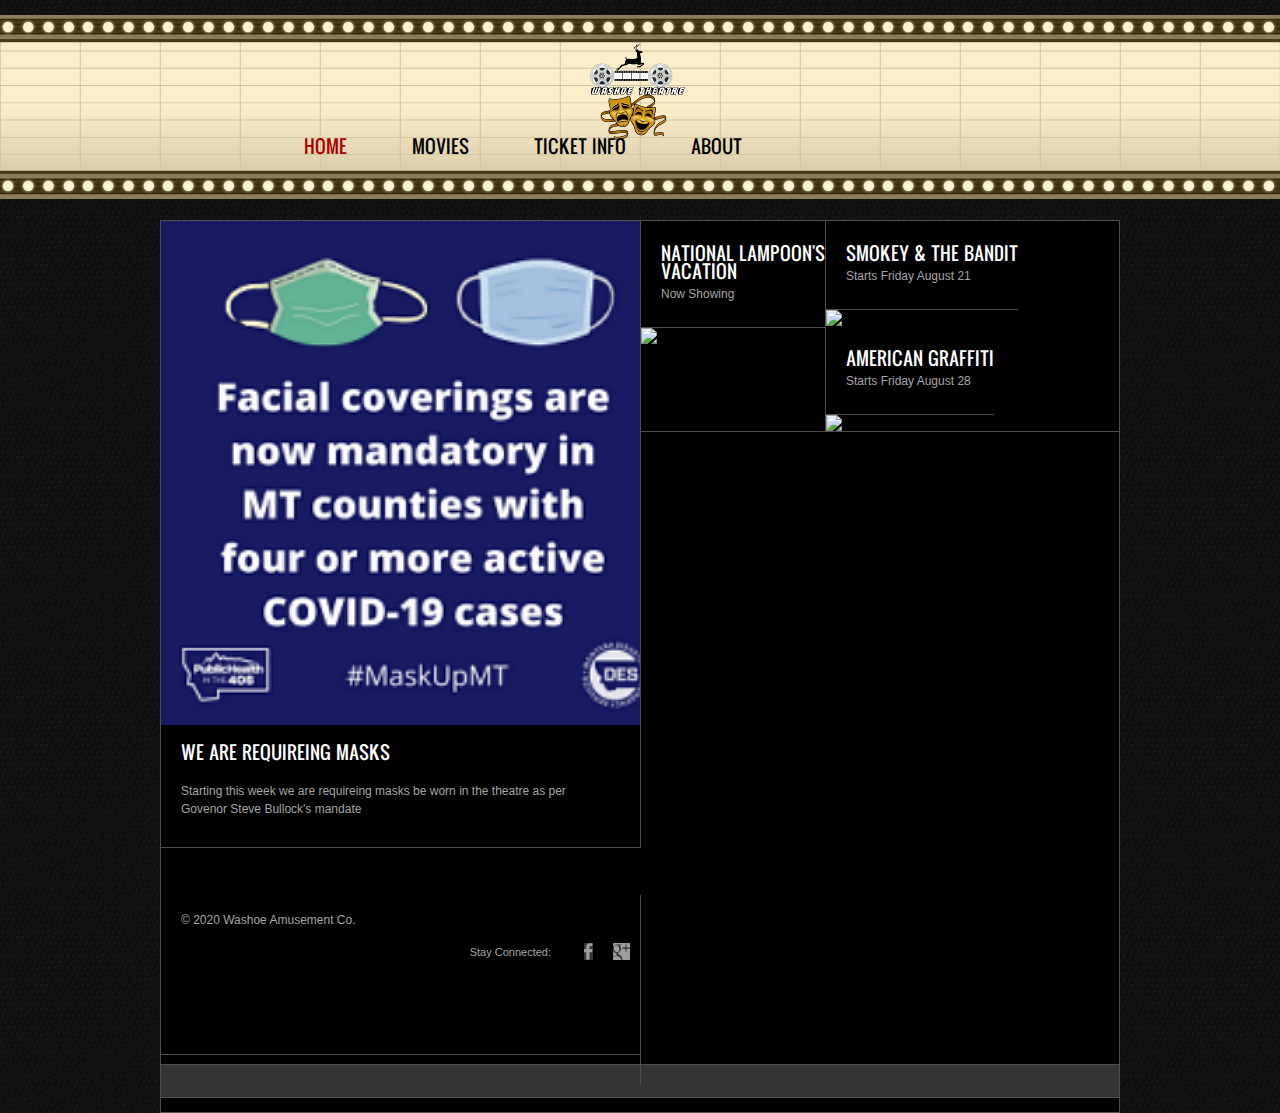
==== index.html @ 35bb1744 "Add files via upload" ====
<!DOCTYPE html>
<html>
<head>
	<meta charset="UTF-8">
	<title>Washoe Theatre</title>
	<link rel="stylesheet" href="css/style.css" type="text/css">
</head>
<body>
	<div id="header">
		<div>
			<a href="index.html" id="logo"><img src="Washoe Logo 3-cutout.png" alt=""></a>
			<ul>
				<li class="selected">
					<a href="index.html">Home</a>
				</li>
				<li>
					<a href="movies.html">Movies</a>
					<ul>
						<li>
							<a href="#">Now Showing</a>
						</li>
						<li>
							<a href="#">Coming Soon</a>
						</li>
					</ul>
				</li>
				<li>
					<a href="ticket-info.html">Ticket Info</a>
				</li>
				<li>
					<a href="about.html">About</a>
				</li>
			</ul>
		</div>
	</div>
	<div id="body" class="home">
		<div>
			<div>
				<a href="movies.html"><img src="covid-19 mt mask.png" alt=""></a>
				<h2><a href="movies.html">We Are Requireing masks</a></h2>
				<p>
					Starting this week we are requireing masks be worn in the theatre as per Govenor Steve Bullock's mandate
				</p>
			</div>
			<ul>
				<li>
					<h3>National Lampoon's<br>Vacation</h3>
					<span>Now Showing</span> <a href="movies.html"><img src="https://m.media-amazon.com/images/M/MV5BMmViMGQ4ZDktNzI3OC00YjVkLWJmZDgtOTI4N2FhNjhjNDVjXkEyXkFqcGdeQXVyNTUyMzE4Mzg@._V1_UX182_CR0,0,182,268_AL_.jpg"></a>
				</li>
				<li>
					<h3>Smokey & The Bandit</h3>
					<span>Starts Friday August 21</span> <a href="movies.html"><img src="https://m.media-amazon.com/images/M/MV5BNmViNzZjZTEtODY4MS00Y2U1LWI1NTgtYjk5M2NiMTMxMzY4L2ltYWdlL2ltYWdlXkEyXkFqcGdeQXVyMjU5OTg5NDc@._V1_UX182_CR0,0,182,268_AL_.jpg"></a>
				</li>
				<li>
					<h3>American Graffiti</h3>
					<span>Starts Friday August 28</span> <a href="movies.html"><img src="https://m.media-amazon.com/images/M/MV5BMjI5NjM5MjIyNF5BMl5BanBnXkFtZTgwNjg2MTUxMDE@._V1_UX182_CR0,0,182,268_AL_.jpg"></a>
				</li>	
			</ul>
		</div>
		<div id="footer">
		<div>
			<div>
			<p>
				&#169; 2020 Washoe Amusement Co.
			</p>
			<div class="connect">
				<span>Stay Connected:</span> <a href="https://www.facebook.com/Washoe-Theatre-557919370948829" id="facebook">facebook</a> <a href="https://www.google.com/search?rlz=1C1CHBD_enUS804US806&sxsrf=ALeKk03CwI-jSk7KkW42fVz1_DkpXPNQ8w%3A1594951483489&ei=OwcRX5u1HYWytQWFr5nQDw&q=washoe+theatre&oq=washoe+theatre&gs_lcp=[base64]&sclient=psy-ab&ved=0ahUKEwjbvu2kmdPqAhUFWa0KHYVXBvoQ4dUDCAw&uact=5" id="googleplus">google page</a>
			</div>
		</div>
	</div>
</body>
</html>
---- css/style.css ----
/* Website template by freewebsitetemplates.com */
/*------------------------- Fonts ---------------------------*/
@font-face {
	font-family: 'oswaldregular';
	src: url('../fonts/oswald-webfont.eot');
	src: url('../fonts/oswald-webfont.eot?#iefix') format('embedded-opentype'),  url('../fonts/oswald-webfont.woff') format('woff'),  url('../fonts/oswald-webfont.ttf') format('truetype'),  url('../fonts/oswald-webfont.svg#oswaldregular') format('svg');
	font-weight: normal;
	font-style: normal;
}
/*------------------------- Layout styles ------------------------*/
body {
	margin:0;
	font-family:Arial, Helvetica, sans-serif;
	background: url(../images/bg-body.jpg);
}
a {
	outline:none;
}
a img {
	border:0;
	display:block;
}
p a:hover {
	color:#e5e5e5!important;
}
/*------------------------- Header ---------------------------*/
#header {
	background:url(../images/bg-header.png) repeat-x;
	height:184px;
	margin:15px 0 0;
}
#header div {
	margin:0 auto;
	padding:28px 0 0;
	position:relative;
	width:960px;
}
#header div a#logo {
	display:block;
	height:100px;
	margin:0 auto;
	width:100px;
}
#header div ul {
	height:100px;
	left:144px;
	list-style:none;
	margin:0;
	overflow:hidden;
	padding:0;
	position:absolute;
	top:119px;
}
#header div ul li:first-child {
	margin:0;
}
#header div ul li {
	float:left;
	height:66px;
	margin:0 0 0 65px;
	text-align:left;
	position:relative;
}
#header div ul li a {
	color:#000;
	font-family:oswaldregular;
	font-size:18px;
	line-height:24px;
	text-decoration:none;
	text-transform:uppercase;
}
#header div ul li.selected a, #header div ul li a:hover {
	color:#af0000;
}
#header div ul li ul {
	height:auto;
	left:-99999px;
	overflow:hidden;
	position:absolute;
	top:37px;
	width:115px;
}
#header div ul li:hover ul {
	left:0;
	top:37px;
}
#header div ul li ul li {
	background:none #343434;
	border:1px solid #4f4f4f;
	float:none;
	height:29px;
	margin:-1px 0 0;
	padding:0 12px;
	position:relative;
	width:auto;
	z-index:1000;
}
#header div ul li ul li:hover {
	background:none #af0000;
}
#header div ul li ul li:hover {
	left:0;
	top:0;
}
#header div ul li ul li a {
	color:#a5a5a5!important;
	font-family:Arial, Helvetica, sans-serif;
	font-size:12px;
	line-height:28px;
	text-transform:none;
}
#header div ul li ul li.selected a, #header div ul li ul li a:hover {
	color:#fff!important;
}
/*------------------------- Body ---------------------------*/
#body {
	background:none #000;
	margin-top:21px!important;
}
#body.home {
	border:1px solid #4f4f4f;
	margin:0 auto;
	width:958px;
}
#body.home div:first-child {
	overflow:hidden;
}
#body.home div:first-child div:first-child {
	border-bottom:1px solid #4f4f4f;
	border-right:1px solid #4f4f4f;
	float:left;
	padding:0 0 13px;
	width:479px;
}
#body.home div:first-child div:first-child h2 {
	margin:13px 0 0 20px;
}
#body.home div:first-child div:first-child h2 a {
	color:#fff;
	font-family:oswaldregular;
	font-size:18px;
	font-style:normal;
	font-weight:400;
	line-height:18px;
	margin:0;
	text-decoration:none;
	text-transform:uppercase;
}
#body.home div:first-child div:first-child p {
	color:#a5a5a5;
	font-size:12px;
	line-height:18px;
	margin:16px 0;
	padding:0 30px 0 20px;
}
#body.home div:first-child div:first-child p a {
	color:#a5a5a5;
	font-style:normal;
	margin:0;
	text-decoration:underline;
}
#body.home div:first-child div:first-child a {
	color:#af0000;
	font-size:12px;
	font-style:italic;
	line-height:18px;
	margin:0 0 0 20px;
	text-decoration:none;
}
#body.home div:first-child div:first-child a:hover {
	color:#ff0000;
	text-decoration:none!important;
}
#body.home div:first-child ul {
	border-bottom:1px solid #4f4f4f;
	list-style:none;
	margin:0;
	overflow:hidden;
	padding:0;
}
#body.home div:first-child ul li:first-child {
	border:none;
}
#body.home div:first-child ul li {
	border-left:1px solid #4f4f4f;
	float:left;
	width:auto;
}
#body.home div:first-child ul li h3 {
	margin:23px 0 5px 20px;
}
#body.home div:first-child ul li span {
	color:#a5a5a5;
	display:block;
	font-size:12px;
	line-height:18px;
	margin:1px 0 24px 20px;
}
#body.home div:first-child ul li a img {
	border-top:1px solid #4f4f4f;
}
#body.home div {
	border-bottom:none;
	overflow:hidden;
}
#body.home div div:first-child {
	border-bottom:none;
	border-right:1px solid #4f4f4f;
	float:left;
	width:479px;
}
#body.home div div:first-child ul {
	border-bottom:none;
}
#body.home div div:first-child ul li:first-child {
	width:238px;
}
#body.home div div:first-child ul li {
	border-right:1px solid #4f4f4f;
	min-height:287px;
	padding:0;
	width:239px;
}
#body.home div div:first-child ul li a {
	display:block;
	float:none;
}
#body.home div div:first-child ul li a img {
	border-bottom:1px solid #4f4f4f;
}
#body.home div div:first-child ul li h4 {
	margin:9px 30px 0 20px;
}
#body.home div div:first-child ul li h4 {
	color:#fff;
	float:none;
	font-size:14px;
	font-style:normal;
	font-weight:700;
	line-height:18px;
	text-decoration:none;
}
#body.home div div:first-child ul li p {
	color:#a5a5a5;
	font-size:12px;
	line-height:18px;
	margin:1px 30px 0 20px;
}
#body.home div div:first-child ul li p a {
	color:#a5a5a5;
	display:inline;
	float:none;
	font-style:normal;
	margin:0;
	text-decoration:underline;
}
#body.home div div {
	float:left;
	width:478px;
}
#body.home div div h3 a {
	color:#FFF;
	font-family:oswaldregular;
	font-size:18px;
	font-style:normal;
	font-weight:400;
	line-height:18px;
	text-decoration:none;
	text-transform:uppercase;
}
#body.home div div ul {
	list-style:none;
	margin:0;
	padding:0;
}
#body.home div div ul li {
	border-top:1px solid #4f4f4f;
	overflow:hidden;
}
#body.home div div ul li a {
	display:block;
	float:left;
	margin:0 20px 0 0;
}
#body.home div div ul li a img {
	border-right:1px solid #4f4f4f;
}
#body.home div div ul li div {
	width:298px;
}
#body.home div div ul li div span {
	color:#a5a5a5;
	display:block;
	font-size:11px;
	line-height:18px;
	margin:11px 0 0;
}
#body.home div div ul li div h4 {
	color:#fff;
	float:none;
	font-size:14px;
	line-height:16px;
	text-decoration:none;
}
#body.home div div ul li div p {
	color:#a5a5a5;
	font-size:12px;
	line-height:18px;
	margin:2px 0 0;
}
#body.home div div ul li div p a {
	color:#a5a5a5;
	display:inline;
	float:none;
	margin:0;
	text-decoration:underline;
}
#body.home div div ul li div p a.more {
	color:#AF0000;
	display:inline;
	float:none;
	font-size:12px;
	font-style:italic;
	line-height:18px;
	text-decoration:none;
}
#body.home div div ul li div p a.more:hover {
	color:#ff0000!important;
	text-decoration:none!important;
}
#body.movies {
	border:1px solid #4f4f4f;
	margin:0 auto 152px;
	overflow:hidden;
	width:958px;
}
#body.movies h2 {
	color:#fff;
	font-family:oswaldregular;
	font-size:30px;
	font-weight:400;
	margin:21px 0;
	padding:0 0 0 20px;
	text-transform:uppercase;
}
#body.movies ul {
	list-style:none;
	margin:0;
	overflow:hidden;
	padding:0;
}
#body.movies ul li:first-child {
	border-left:none;
}
#body.movies ul li {
	border-left:1px solid #4f4f4f;
	float:left;
	width:238px;
}
#body.movies ul li a:first-child img {
	border-top:1px solid #4f4f4f;
	height:382px;
	width:241px;
}
#body.movies ul li h3 {
	border-bottom:1px solid #4f4f4f;
	border-top:1px solid #4f4f4f;
	display:block;
	margin:0;
	padding:33px 0 32px 20px;
	color: #FFFFFF;
	font-family: oswaldregular;
	font-size: 18px;
	font-style: normal;
	font-weight: 400;
	line-height: 18px;
	text-transform:uppercase;
}
#body.movies ul li h3 a {
	color:#FFF;
	font-family:oswaldregular;
	font-size:18px;
	font-style:normal;
	font-weight:400;
	line-height:18px;
	margin:0;
	text-decoration:none;
	text-transform:uppercase;
}
#body.movies ul li p {
	color:#A5A5A5;
	font-size:12px;
	line-height:18px;
	margin:2px 0 0;
	padding:20px 20px 18px;
}
#body.movies ul li p a {
	color:#A5A5A5;
	display:inline;
	font-style:normal;
	margin:0;
	text-decoration:underline;
}
#body.movies ul li a {
	color:#AF0000;
	display:block;
	font-size:12px;
	font-style:italic;
	line-height:18px;
	margin:0 0 13px 20px;
	text-decoration:none;
}
#body.movies ul li a:hover {
	color:#ff0000;
}
#body.movies img {
	border-top:1px solid #4F4F4F;
	display:block;
}
#body.movies div {
	float:left;
	min-height:333px;
	padding:0 0 20px;
	width:478px;
}
#body.movies div h3 {
	border-bottom:1px solid #4F4F4F;
	border-top:1px solid #4F4F4F;
	color:#FFF;
	display:block;
	font-family:oswaldregular;
	font-size:18px;
	font-style:normal;
	font-weight:400;
	line-height:18px;
	margin:0;
	padding:33px 0 32px 20px;
	text-decoration:none;
	text-transform:uppercase;
}
#body.movies div p {
	color:#A5A5A5;
	font-size:12px;
	line-height:18px;
	margin:25px 0 0;
	padding:0 25px 0 20px;
}
#body.movies div.section {
	border-left:1px solid #4F4F4F;
	width:479px;
}
#body.movies div.section span {
	color:#fff;
	display:block;
	font-family:Arial, Helvetica, sans-serif;
	font-size:12px;
	line-height:18px;
	margin:25px 0 18px 20px;
}
#body.movies div.section p {
	margin:0 0 20px;
}
#body.movies div.section p span {
	display:inline;
	margin:0;
}
#body.ticket-info {
	border:1px solid #4F4F4F;
	margin:0 auto 152px;
	overflow:hidden;
	width:958px;
}
#body.ticket-info div.section {
	border-bottom:1px solid #4F4F4F;
	border-top:1px solid #4F4F4F;
	overflow:hidden;
}
#body.ticket-info div.section div.first {
	width:233px;
}
#body.ticket-info div.section div {
	border-left:1px solid #4F4F4F;
	float:left;
	min-height:285px;
	width:auto;
}
#body.ticket-info div.section div.second {
	width:240px;
}
#body.ticket-info div.section div.last h3 {
	margin-bottom:25px!important;
}
#body.ticket-info div.section div:first-child span {
	background:none;
	color:#fff;
	display:block;
	font-family:inherit;
	font-size:12px;
	height:auto;
	line-height:18px;
	margin:9px 0 0;
	padding:0 40px 0 20px;
	text-align:left;
	width:auto;
}
#body.ticket-info div.section div:first-child span span {
	color:#a5a5a5;
	display:inline-block;
	padding:0;
}
#body.ticket-info div.section div h3 {
	border-bottom:1px solid #4F4F4F;
	color:#FFF;
	display:block;
	font-family:oswaldregular;
	font-size:18px;
	font-weight:400;
	line-height:18px;
	margin:31px 0 0;
	padding:0 0 38px 20px;
	text-transform:uppercase;
}
#body.ticket-info div.section div h4 {
	color:#af0000;
	font-family:oswaldregular;
	font-size:18px;
	font-weight:400;
	line-height:36px;
	margin:10px 0 0;
	padding:0 20px;
	text-transform:uppercase;
	width:200px;
}
#body.ticket-info div.section div div {
	border:medium none;
	float:none;
	margin:0 0 10px;
	min-height:0;
	overflow:hidden;
	padding:0 20px;
	width:443px;
}
#body.ticket-info div.section div div span {
	background:none #af0000;
	border-radius:5px;
	color:#fff;
	display:inline-block;
	float:left;
	font-family:oswaldregular;
	font-size:18px;
	height:28px;
	line-height:26px;
	margin:0 20px 0 0;
	text-align:center;
	width:28px;
}
#body.ticket-info div.section div div div {
	float:left;
	min-height:0;
	padding:0;
	width:auto;
}
#body.ticket-info div.section div div div p {
	color:#A5A5A5;
	font-size:12px;
	line-height:18px;
	margin:0;
	padding:0;
	width:395px;
}
#body.ticket-info div.article {
	border-right:1px solid #4F4F4F;
	float:left;
	min-height:540px;
	padding:0 0 22px;
	width:474px;
}
#body.ticket-info div.news {
	float:left;
	min-height:540px;
	padding:0 0 22px;
	width:483px;
}
#body.ticket-info div.news img {
	border-bottom:1px solid #4F4F4F;
	display:block;
}
#body.ticket-info div.news a {
	background:url(../images/interface.png) no-repeat -101px 0;
	display:block;
	height:24px;
	margin:0 0 0 20px;
	text-indent:-99999px;
	width:160px;
}
#body.ticket-info div.news a:hover {
	background:url(../images/interface.png) no-repeat -101px -25px;
}
#body.rentals {
	border:1px solid #4F4F4F;
	margin:0 auto 428px;
	overflow:hidden;
	width:958px;
}
#body.rentals ul {
	border-top:1px solid #4F4F4F;
	list-style:none;
	margin:0;
	overflow:hidden;
	padding:0;
}
#body.rentals ul li {
	border-left:1px solid #4F4F4F;
	float:left;
	min-height:485px;
	padding:0 0 16px;
	width:auto;
}
#body.rentals ul li a img {
	border-bottom:1px solid #4F4F4F;
}
#body.rentals ul li h4 {
	color:#fff;
	display:inline-block;
	font-size:14px;
	font-weight:400;
	line-height:18px;
	margin:15px 0 1px;
	padding:0 20px;
}
#body.rentals ul li p {
	color:#a5a5a5;
	font-size:12px;
	line-height:18px;
	margin:0 0 2px;
	padding:0 20px;
	width:198px;
}
#body.rentals ul li span {
	color:#a5a5a5;
	display:block;
	font-size:12px;
	line-height:18px;
	padding:0 20px;
	width:198px;
}
#body.about {
	border:1px solid #4F4F4F;
	margin:0 auto 47px;
	overflow:hidden;
	width:958px;
}
#body.about div {
	border-top:1px solid #4F4F4F;
	overflow:hidden;
}
#body.about div div:first-child {
	border-left:0;
	border-top:0;
	width:479px;
}
#body.about div div:first-child h3 {
	color:#fff;
	font-size:12px;
	font-weight:400;
	line-height:18px;
	margin:0;
	padding:20px;
}
#body.about div div:first-child p {
	color:#a5a5a5;
	font-size:12px;
	line-height:18px;
	margin:0;
	padding:0 20px;
}
#body.about div div {
	border-left:1px solid #4F4F4F;
	border-top:0 none;
	float:left;
	min-height:860px;
	padding:0 0 20px;
	width:478px;
}
#body.about div div h4 {
	color:#FFF;
	font-family:oswaldregular;
	font-size:18px;
	font-weight:400;
	margin:26px 0;
	padding:0 0 0 20px;
	text-transform:uppercase;
}
#body.about div div img {
	border-bottom:1px solid #4F4F4F;
	border-top:1px solid #4F4F4F;
	display:block;
}
#body.about div div span {
	color:#a5a5a5;
	display:block;
	font-family:inherit;
	font-size:12px;
	line-height:25px;
	margin:15px 25px 0 20px;
	padding:0 0 0 50px;
}
#body.about div div span.address {
	background:url(../images/icon-address.png) no-repeat left 0;
	height:25px;
}
#body.about div div span.phone-num {
	background:url(../images/icon-phone-num.png) no-repeat left 0;
	height:25px;
}
#body.about div div span.fax-num {
	background:url(../images/icon-fax.png) no-repeat left 0;
	height:24px;
}
#body.about div div span.email {
	background:url(../images/icon-email.png) no-repeat left 0;
	height:24px;
}
#body.about div div form {
	padding:29px 32px 0 20px;
}
#body.about div div form label {
	display:block;
	padding:0 0 17px;
	position:relative;
	overflow:hidden;
}
#body.about div div form label span {
	color:#a5a5a5;
	display:inline-block;
	font-family:inherit;
	font-size:12px;
	line-height:21px;
	margin:0 15px 0 0;
	padding:0;
	text-align:right;
	width:55px;
}
#body.about div div form label span.comment {
	position:absolute;
}
#body.about div div form label input {
	background:none #343434;
	border:1px solid #151515;
	color:#a5a5a5;
	cursor:text;
	font-family:Arial, Helvetica, sans-serif;
	font-size:12px;
	height:auto;
	margin:0;
	padding:5px 5px 4px;
	position:absolute;
	width:335px;
}
#body.about div div form label textarea {
	background:none #343434;
	border:1px solid #151515;
	color:#a5a5a5;
	font-family:Arial, Helvetica, sans-serif;
	font-size:12px;
	height:107px;
	margin:0 9px 0 69px;
	margin:0 5px 0 69px\9;/* Needed for IE9 and old versions */
	overflow:auto;
	float:right;
	padding:5px;
	resize:none;
	width:335px;
	float:right;
}
#body.about div div form input {
	background:url(../images/interface.png) no-repeat 0 0;
	border:0;
	cursor:pointer;
	height:23px;
	margin:0 0 0 69px;
	padding:0;
	width:100px;
}
#body.about div div form > input:hover {
	background:url(../images/interface.png) no-repeat 0 -24px;
}
#body.blog {
	border:1px solid #4F4F4F;
	margin:0 auto 175px;
	overflow:hidden;
	width:958px;
}
#body.blog ul:first-child {
	float:left;
	list-style:none;
	margin:0;
	padding:0;
	width:722px;
}
#body.blog ul:first-child li:first-child {
	border-top:none;
}
#body.blog ul:first-child li {
	border-top:1px solid #4F4F4F;
	overflow:hidden;
}
#body.blog ul:first-child li a:first-child {
	display:block;
	float:left;
	height:244px;
}
#body.blog ul:first-child li a:first-child img {
	background:none;
	display:block;
}
#body.blog ul:first-child li div {
	border-left:1px solid #4F4F4F;
	border-right:1px solid #4F4F4F;
	float:left;
	min-height:229px;
	padding:0 0 15px;
	width:481px;
}
#body.blog ul:first-child li div div {
	border:0;
	border-bottom:1px solid #4F4F4F;
	float:none;
	min-height:0;
	overflow:hidden;
	padding:29px 20px 19px;
	width:auto;
}
#body.blog ul:first-child li div div h4 {
	border:none;
	margin:0 0 5px;
	padding:0;
}
#body.blog ul:first-child li div div h4 a:first-child {
	color:#fff;
	float:none;
	font-family:oswaldregular;
	font-size:18px;
	font-weight:400;
	height:auto;
	line-height:18px;
	text-decoration:none;
	text-transform:uppercase;
}
#body.blog ul:first-child li div div h4 a:first-child:hover {
	color:#af0000;
	text-decoration:none!important;
}
#body.blog ul:first-child li div div span {
	color:#a5a5a5;
	float:left;
	font-size:12px;
	line-height:18px;
}
#body.blog ul:first-child li div div span a {
	color:#A5A5A5;
	display:inline!important;
	float:none!important;
	font-style:normal;
	margin:0;
	text-decoration:underline;
}
#body.blog ul:first-child li div div span a:hover,#body.blog ul:first-child li div div a:hover {
	color:#e5e5e5;
	text-decoration:underline!important;
}
#body.blog ul:first-child li div div a {
	color:#A5A5A5;
	float:right;
	font-size:12px;
	font-style:normal;
	line-height:18px;
	margin:0;
	text-decoration:underline;
}
#body.blog ul:first-child li div p {
	color:#A5A5A5;
	font-size:12px;
	line-height:18px;
	margin:17px 0 12px;
	padding:0 20px;
}
#body.blog ul:first-child li div p a {
	color:#A5A5A5;
	display:inline!important;
	float:none!important;
	font-style:normal;
	margin:0;
}
#body.blog ul:first-child li div a {
	color:#af0000;
	font-size:12px;
	font-style:italic;
	line-height:18px;
	margin:0 0 0 20px;
	text-decoration:none;
}
#body.blog ul:first-child li div a:hover {
	color:#ff0000;
	text-decoration:none!important;
}
#body.blog div {
	float:right;
	width:236px;
}
#body.blog div div:first-child {
	border-bottom:1px solid #4F4F4F;
	padding:0 0 16px;
}
#body.blog-single {
	border:1px solid #4F4F4F;
	margin:0 auto 45px;
	overflow:hidden;
	width:958px;
}
#body.blog-single div:first-child {
	border-right:1px solid #4F4F4F;
	float:left;
	width:720px;
}
#body.blog-single div:first-child img {
	border-bottom:1px solid #4F4F4F;
	display:block;
}
#body.blog-single div:first-child div {
	border-bottom:1px solid #4F4F4F;
	float:none;
	overflow:hidden;
	padding:22px 20px;
	width:auto;
}
#body.blog-single div:first-child div h4 {
	border:0 none;
	line-height:27px;
	padding:0;
}
#body.blog-single div:first-child div > span {
	color:#A5A5A5;
	float:left;
	font-size:12px;
	line-height:18px;
}
#body.blog-single div:first-child p {
	color:#A5A5A5;
	font-size:12px;
	line-height:18px;
	margin:17px 0 12px;
	padding:0 30px 0 20px;
}
#body.blog-single div:first-child div.comment {
	border-bottom:none;
	margin:38px 0 0;
	padding:0;
}
#body.blog-single div:first-child div.comment > span {
	border-bottom:1px solid #4F4F4F;
	border-top:1px solid #4F4F4F;
	clear:both;
	color:#fff;
	display:block;
	float:none;
	font-size:14px;
	font-weight:700;
	line-height:87px;
	padding:0 20px;
}
#body.blog-single div:first-child div.comment p {
	margin:18px 0 0;
	padding:0 30px 0 20px;
}
#body.blog-single div:first-child div.comment p img {
	float:left;
	margin:0 19px 0 0;
}
#body.blog-single div:first-child div.comment p span {
	display:block;
	color:#666666;
	font-size:11px;
	line-height:18px;
}
#body.blog-single div:first-child div.comment a {
	color:#af0000;
	float:right;
	font-size:12px;
	line-height:18px;
	margin:0 30px 19px 0;
	text-decoration:none;
}
#body.blog-single div:first-child div.comment a:hover {
	text-decoration:none!important;
	color:#ff0000;
}
#body.blog-single div:first-child form {
	overflow:hidden;
	padding:14px 20px;
}
#body.blog-single div:first-child form div:first-child {
	float:left;
	margin:0 80px 0 0;
	padding:0;
	width:300px;
}
#body.blog-single div:first-child form div:first-child label {
	display:block;
	float:none;
	padding:0 0 23px;
}
#body.blog-single div:first-child form div:first-child label span {
	color:#a5a5a5;
	display:inline-block;
	float:none;
	font-size:12px;
	line-height:21px;
	margin:0 20px 0 0;
	text-align:right;
	width:55px;
}
#body.blog-single div:first-child form div:first-child label input {
	background:none repeat scroll 0 0 #343434;
	border:1px solid #151515;
	color:#A5A5A5;
	cursor:text;
	font-family:Arial, Helvetica, sans-serif;
	font-size:12px;
	height:auto;
	margin:0;
	padding:5px 5px 4px;
	position:absolute;
	width:214px;
}
#body.blog-single div:first-child form div {
	border:medium none;
	float:left;
	padding:0;
	width:295px;
}
#body.blog-single div:first-child form div label {
	color:#a5a5a5;
	float:left;
	font-size:12px;
	line-height:21px;
	margin:0 10px 0 0;
}
#body.blog-single div:first-child form div textarea {
	background:none repeat scroll 0 0 #343434;
	border:0;
	color:#A5A5A5;
	float:left;
	font-family:Arial, Helvetica, sans-serif;
	font-size:12px;
	height:102px;
	margin:0;
	overflow:auto;
	padding:5px;
	resize:none;
	width:218px;
}
#body.blog-single div:first-child form div input {
	background:url(../images/interface.png) no-repeat -262px 1px;
	border:0;
	clear:both;
	cursor:pointer;
	height:24px;
	margin:10px 0 0 65px;
	padding:0;
	width:70px;
}
#body.blog-single div:first-child form div input:hover {
	background:url(../images/interface.png) no-repeat -262px -24px;
}
#body.blog-single div {
	float:right;
	width:237px;
}
#body.blog-single div div:first-child {
	border-bottom:1px solid #4F4F4F;
	border-right:medium none;
	padding:0 0 17px;
	width:237px;
}
#body.home div:first-child div:first-child a:first-child, #body.home div div ul li div h4, #body.movies ul li a:first-child, #body.blog div div:first-child ul li:first-child, #body.blog div div ul li h5, #body.blog-single div div:first-child ul li:first-child, #body.blog-single div div ul li h5 {
	margin:0;
}
#body.home div:first-child div:first-child a img:hover, #body.home div:first-child ul li a img:hover, #body.home div div ul li a img:hover, #body.rentals ul li a img:hover, #body.blog ul:first-child li a:first-child img:hover {
	filter:alpha(opacity=90);/* Needed for IE8 and old versions */
	opacity:0.9;
}
#body.home div:first-child div:first-child h2 a:hover, #body.home div:first-child ul li h3 a:hover, #body.blog-single div:first-child div span a {
	color:#af0000;
	text-decoration:none;
}
#body.blog-single div:first-child div span a {
	color:#A5A5A5;
	text-decoration:underline;
}
#body.blog-single div:first-child div span a:hover {
	color:#e5e5e5;
}
#body.home div:first-child div:first-child a:hover, #body.home div div ul li div p a.more:hover, #body.blog ul:first-child li div div h4 a:first-child:hover, #body.blog ul:first-child li div div span a:hover, #body.blog ul:first-child li div div a:hover, #body.blog ul:first-child li div p a:hover, #body.blog ul:first-child li div a:hover, #body.blog div div:first-child ul li a:hover, #body.blog div div ul li h5 a:hover, #body.blog div div ul li a:hover, #body.blog div.section a:hover, #body.blog-single div:first-child div span a:hover, #body.blog-single div:first-child div.comment a:hover, #body.blog-single div div:first-child ul li a:hover, #body.blog-single div div ul li h5 a:hover, #body.blog-single div div ul li a:hover, #body.blog-single div.section a:hover {
	text-decoration:underline;
}
 #body.home div div:first-child h3 a:first-child {
	color:#fff;
	font-family:oswaldregular;
	font-size:18px;
	font-style:normal;
	font-weight:400;
	line-height:18px;
	text-decoration:none;
	text-transform:uppercase;
}
#body.home div:first-child ul li h3 {
	color:#fff;
	font-family:oswaldregular;
	font-size:18px;
	font-style:normal;
	font-weight:400;
	line-height:18px;
	text-decoration:none;
	text-transform:uppercase;
}
#body.home div div:first-child h3, #body.home div div h3 {
	margin:36px 0 31px 20px;
}
#body.home div div:first-child h3 a:first-child:hover, #body.home div div h3 a:hover, #body.home div div ul li div h4 a:hover {
	color:#AF0000;
}
#body.movies div p a, #body.ticket-info div.article ol li p a, #body.blog-single div:first-child p a {
	color:#A5A5A5;
}
#body.ticket-info h2, #body.rentals h2, #body.about h2 {
	color:#FFF;
	font-family:oswaldregular;
	font-size:30px;
	font-weight:400;
	margin:21px 0;
	padding:0 0 0 20px;
	text-transform:uppercase;
}
#body.ticket-info div.section div:first-child, #body.rentals ul li:first-child {
	border:0;
}
#body.ticket-info div.section div p a, #body.rentals ul li p a, #body.about div div:first-child p a {
	color:#a5a5a5;
}
#body.ticket-info div.article h3, #body.ticket-info div.news h3 {
	border-bottom:1px solid #4F4F4F;
	color:#FFF;
	display:block;
	font-family:oswaldregular;
	font-size:18px;
	font-weight:400;
	line-height:18px;
	margin:31px 0 0;
	padding:0 0 38px 20px;
	text-transform:uppercase;
}
#body.ticket-info div.article ol, #body.ticket-info div.news ol {
	color:#A5A5A5;
	font-family:inherit;
	font-size:12px;
	margin:25px 0 0;
	padding:0 25px 0 40px;
}
#body.ticket-info div.article ol li, #body.ticket-info div.news ol li, #body.blog div div ul li, #body.blog-single div div ul li {
	margin:0 0 18px;
}
#body.ticket-info div.article ol li p, #body.ticket-info div.news ol li p {
	color:#A5A5A5;
	font-size:12px;
	line-height:18px;
	margin:0;
	padding:0;
}
#body.blog div div:first-child h4, #body.blog div div h4, #body.blog-single div div:first-child h4, #body.blog-single div div h4 {
	border-bottom:1px solid #4F4F4F;
	color:#FFF;
	float:none;
	font-family:oswaldregular;
	font-size:18px;
	font-weight:400;
	line-height:19px;
	margin:0;
	padding:29px 20px 41px;
	text-decoration:none;
	text-transform:uppercase;
}
#body.blog div div:first-child ul, #body.blog-single div div:first-child ul {
	list-style:none;
	margin:0;
	padding:15px 20px 0;
}
#body.blog div div:first-child ul li, #body.blog-single div div:first-child ul li {
	margin:14px 0 0;
}
#body.blog div div:first-child ul li a, #body.blog-single div div:first-child ul li a {
	color:#af0000;
	font-size:12px;
	font-style:normal;
	line-height:18px;
	text-decoration:none;
}
#body.blog div div:first-child ul li a:hover, #body.blog-single div div:first-child ul li a:hover {
	color:#ff0000;
	text-decoration:none!important;
}
#body.blog div div ul, #body.blog-single div div ul {
	list-style:none;
	margin:0;
	padding:16px 20px 0;
}
#body.blog div div ul li span, #body.blog-single div div ul li span {
	color:#a5a5a5;
	display:block;
	font-size:11px;
	line-height:18px;
}
#body.blog div div ul li h5, #body.blog-single div div ul li h5 {
	color:#fff;
	font-size:14px;
	font-style:normal;
	line-height:18px;
	margin:0;
}
#body.blog div div ul li p, #body.blog-single div div ul li p {
	color:#a5a5a5;
	font-size:12px;
	line-height:18px;
	margin:0;
}
#body.blog div div ul li a, #body.blog-single div div ul li a {
	color:#AF0000;
	font-size:12px;
	font-style:italic;
	line-height:18px;
	margin:0;
	text-decoration:none;
}
#body.blog div div ul li a:hover, #body.blog-single div div ul li a:hover {
	color:#ff0000;
	text-decoration:none!important;
}
#body.blog div.section, #body.blog-single div.section {
	border-top:1px solid #4F4F4F;
	clear:both;
	float:none;
	overflow:hidden;
	padding:34px 0 35px;
	width:auto;
}
#body.blog div.section a:first-child, #body.blog-single div.section a:first-child {
	float:left;
	margin:0 0 0 20px;
}
#body.blog div.section a:first-child:hover, #body.blog-single div.section a:first-child:hover {
	color:#ff0101;
	text-decoration:none!important;
}
#body.blog div.section a, #body.blog-single div.section a {
	color:#af0000;
	float:right;
	font-size:12px;
	line-height:18px;
	margin:0 20px 0 0;
	text-decoration:none;
}
/*------------------------- Footer ---------------------------*/
#footer {
	background:url(../images/bg-footer.png) repeat-x left bottom;
	clear:both;
	height:217px;
	margin:47px 0 0;
}
#footer div {
	margin:0 auto;
	overflow:hidden;
	width:960px;
}
#footer div div:first-child {
	border:0;
	padding:0 0 0 10px;
}
#footer div div:first-child ul {
	list-style:none;
	margin:0;
	overflow:hidden;
	padding:13px 0 0;
}
#footer div div:first-child ul li {
	float:left;
	width:85px;
}
#footer div div:first-child ul li a {
	color:#af0000;
	font-size:11px;
	line-height:18px;
	text-decoration:none;
}
#footer div div:first-child ul li a:hover {
	text-decoration:none!important;
	color:#ff0000!important;
}
#footer div div {
	border-left:1px solid #4f4f4f;
	float:left;
	margin-bottom:30px;
	min-height:146px;
	padding:0 0 0 10px;
	width:302px;
}
#footer div div.section {
	width:323px;
}
#footer div div span {
	color:#fff;
	font-size:12px;
	font-weight:700;
	line-height:18px;
}
#footer div div ul {
	list-style:none;
	margin:0;
	padding:0;
}
#footer div div ul li {
	width:285px;
}
#footer div div ul li p {
	color:#a5a5a5;
	float:none;
	font-size:11px;
	line-height:18px;
	margin:18px 0 0;
}
#footer div div ul li span a {
	color:#af0000;
	display:inline-block;
	font-size:11px;
	font-style:italic;
	font-weight:400;
	text-decoration:none;
}
#footer div div ul li span a:hover {
	color:#ff0000;
	text-decoration:none!important;
}
#footer div div p {
	color:#a5a5a5;
	float:none;
	font-size:11px;
	line-height:18px;
	margin:18px 0 0;
	width:auto;
}
#footer div div p a {
	color:#a5a5a5;
}
#footer div div form {
	overflow:hidden;
	padding:13px 0 0;
}
#footer div div form input:first-child {
	background:none #4f4f4f;
	border:0;
	cursor:text;
	height:auto;
	margin:0 10px 0 0;
	padding:5px 10px 4px;
	width:200px;
}
#footer div div form input:first-child:hover {
	background:none #4f4f4f;
}
#footer div div form input {
	background:url(../images/interface.png) no-repeat -262px 1px;
	border:0;
	cursor:pointer;
	float:left;
	height:24px;
	width:70px;
}
#footer div div form input:hover {
	background:url(../images/interface.png) no-repeat -262px -24px;
}
#footer div p {
	clear:both;
	color:#a5a5a5;
	float:left;
	font-size:11px;
	line-height:10px;
	margin:0;
	width:300px;
}
#footer div div.connect {
	border:0;
	float:right;
	height:auto;
	margin:-2px 10px 0 0;
	min-height:0;
	width:auto;
}
#footer div div.connect span {
	color:#a5a5a5;
	float:left;
	font-size:11px;
	font-weight:400;
	line-height:18px;
	margin:0 13px 0 0;
}
#footer div div.connect a {
	display:block;
	float:left;
	text-indent:-99999px;
}
#footer div div.connect a#facebook {
	background:url(../images/icons.png) no-repeat 0 0;
	height:17px;
	width:9px;
}
#footer div div.connect a#facebook:hover {
	background:url(../images/icons.png) no-repeat 0 -90px;
}
#footer div div.connect a#twitter {
	background:url(../images/icons.png) no-repeat 0 -18px;
	height:17px;
	margin:0 15px 0 16px;
	width:18px;
}
#footer div div.connect a#twitter:hover {
	background:url(../images/icons.png) no-repeat 0 -54px;
}
#footer div div.connect a#googleplus {
	background:url(../images/icons.png) no-repeat 0 -36px;
	height:17px;
	width:17px;
}
#footer div div.connect a#googleplus:hover {
	background:url(../images/icons.png) no-repeat 0 -72px;
}
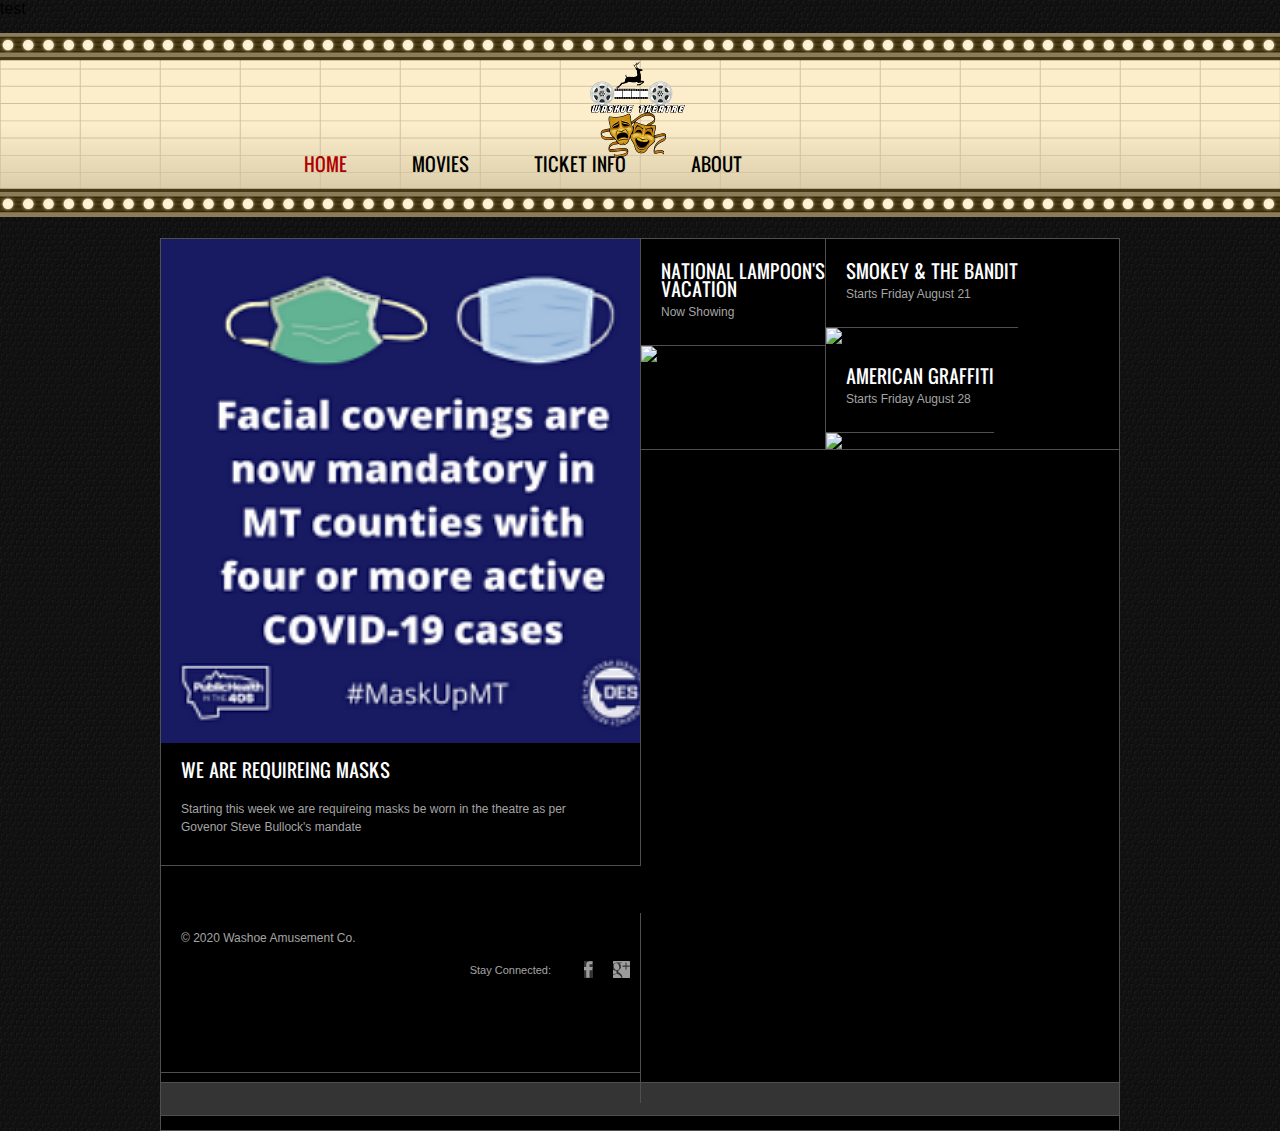
==== commit 79d4750d: "Add files via upload" ====
--- a/index.html
+++ b/index.html
@@ -4,6 +4,7 @@
 	<meta charset="UTF-8">
 	<title>Washoe Theatre</title>
 	<link rel="stylesheet" href="css/style.css" type="text/css">
+test
 </head>
 <body>
 	<div id="header">
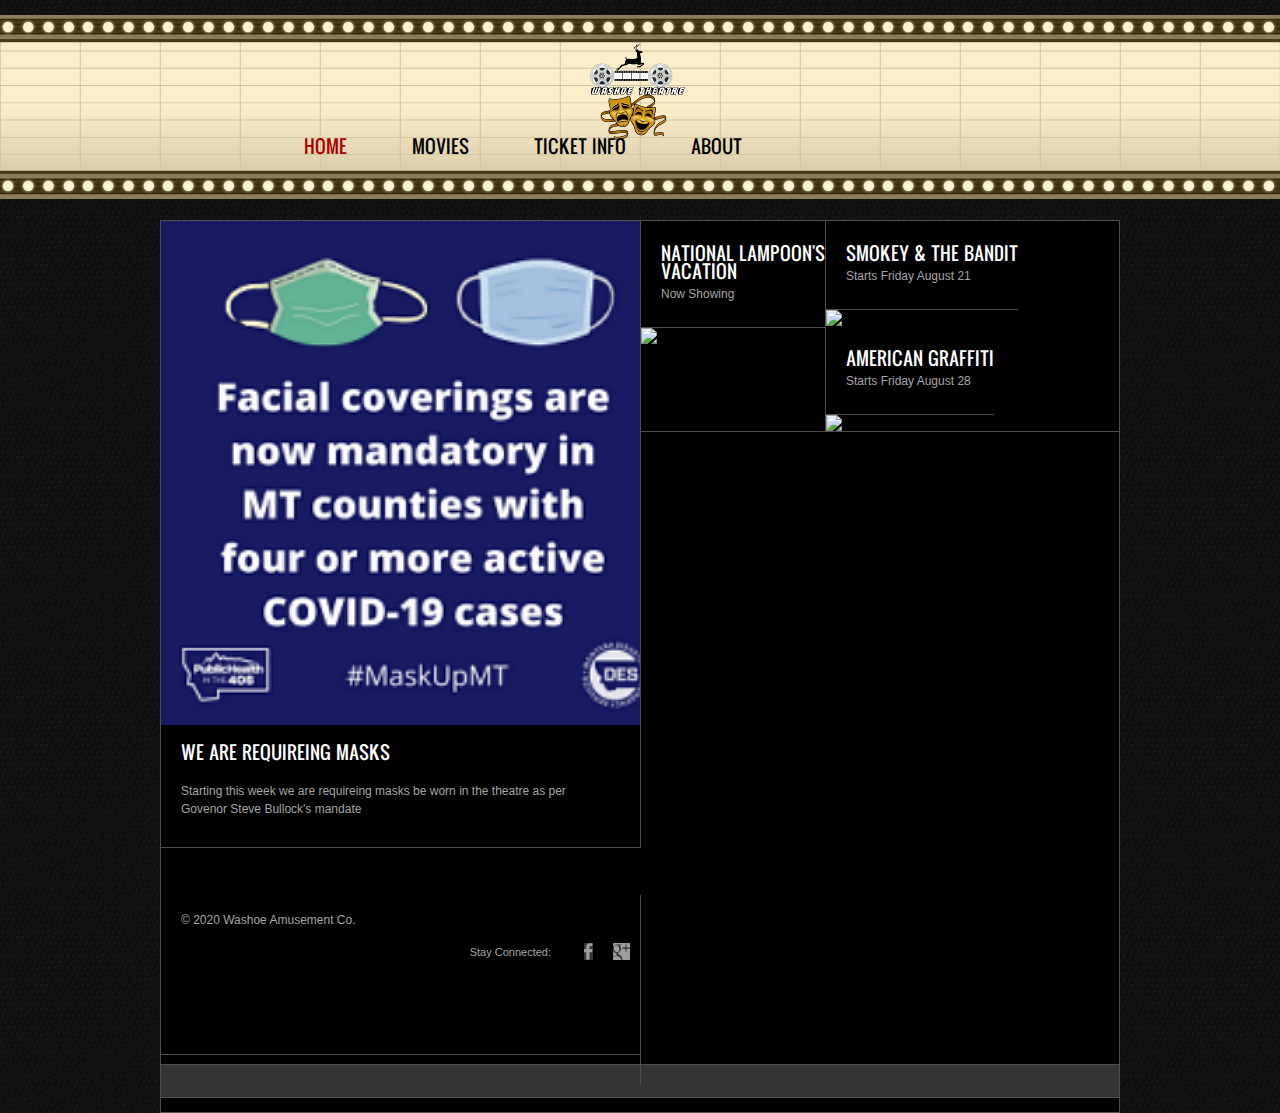
==== commit e6540c9a: "Aug 17 2020 Update" ====
--- a/index.html
+++ b/index.html
@@ -4,7 +4,6 @@
 	<meta charset="UTF-8">
 	<title>Washoe Theatre</title>
 	<link rel="stylesheet" href="css/style.css" type="text/css">
-test
 </head>
 <body>
 	<div id="header">
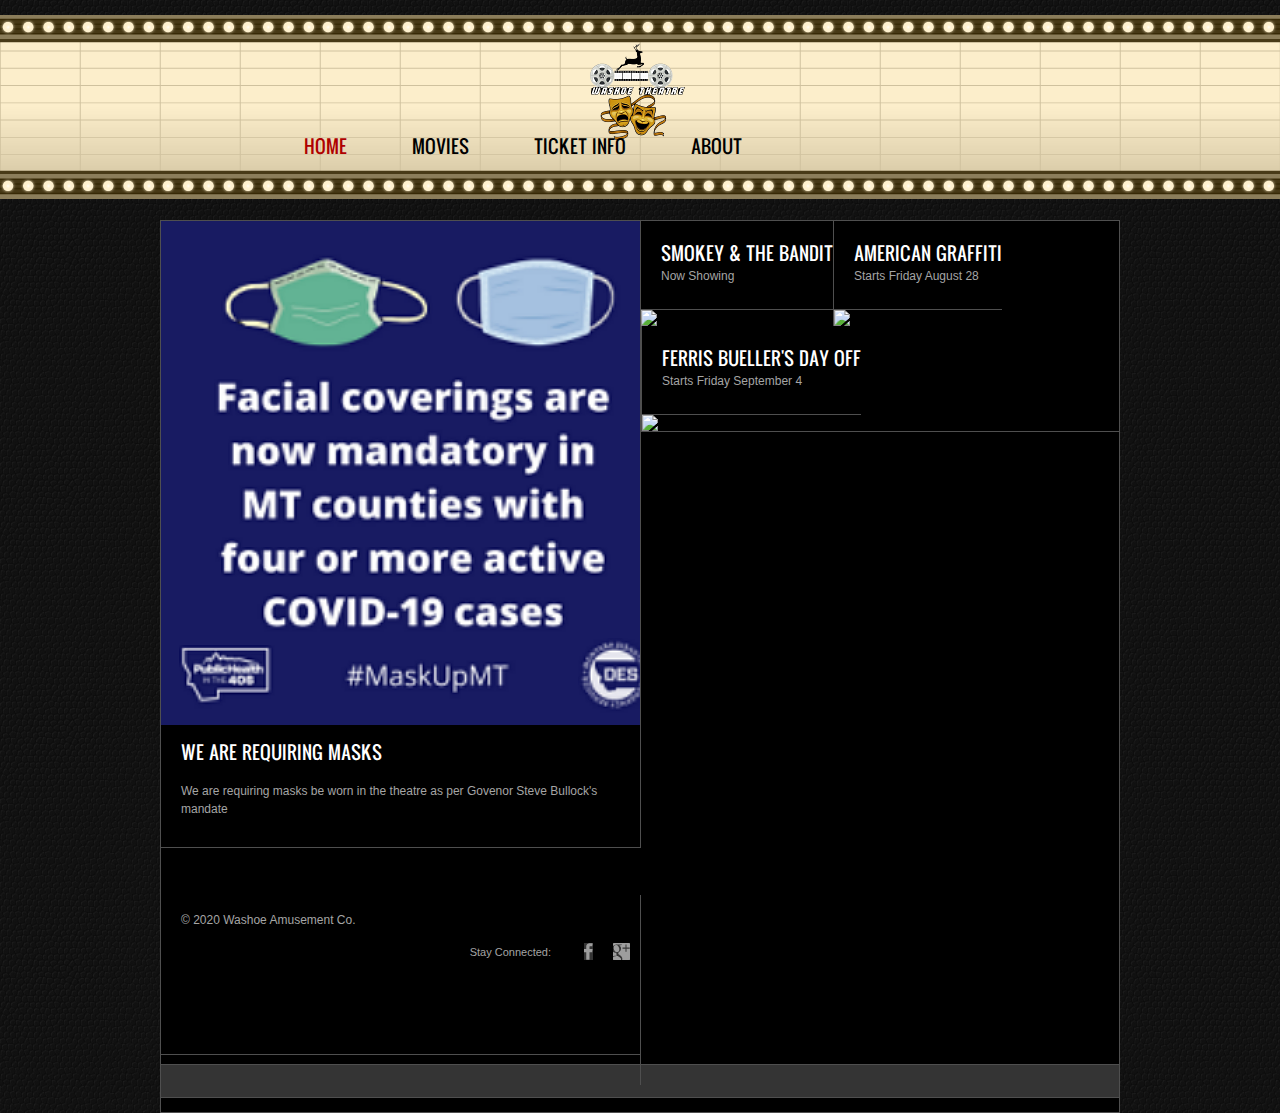
==== commit 85408fa4: "updated for week of August 21, 2020" ====
--- a/index.html
+++ b/index.html
@@ -37,24 +37,24 @@
 		<div>
 			<div>
 				<a href="movies.html"><img src="covid-19 mt mask.png" alt=""></a>
-				<h2><a href="movies.html">We Are Requireing masks</a></h2>
+				<h2><a href="movies.html">We Are Requiring masks</a></h2>
 				<p>
-					Starting this week we are requireing masks be worn in the theatre as per Govenor Steve Bullock's mandate
+					We are requiring masks be worn in the theatre as per Govenor Steve Bullock's mandate
 				</p>
 			</div>
 			<ul>
 				<li>
-					<h3>National Lampoon's<br>Vacation</h3>
-					<span>Now Showing</span> <a href="movies.html"><img src="https://m.media-amazon.com/images/M/MV5BMmViMGQ4ZDktNzI3OC00YjVkLWJmZDgtOTI4N2FhNjhjNDVjXkEyXkFqcGdeQXVyNTUyMzE4Mzg@._V1_UX182_CR0,0,182,268_AL_.jpg"></a>
-				</li>
-				<li>
 					<h3>Smokey & The Bandit</h3>
-					<span>Starts Friday August 21</span> <a href="movies.html"><img src="https://m.media-amazon.com/images/M/MV5BNmViNzZjZTEtODY4MS00Y2U1LWI1NTgtYjk5M2NiMTMxMzY4L2ltYWdlL2ltYWdlXkEyXkFqcGdeQXVyMjU5OTg5NDc@._V1_UX182_CR0,0,182,268_AL_.jpg"></a>
+					<span>Now Showing</span> <a href="movies.html"><img src="https://m.media-amazon.com/images/M/MV5BNmViNzZjZTEtODY4MS00Y2U1LWI1NTgtYjk5M2NiMTMxMzY4L2ltYWdlL2ltYWdlXkEyXkFqcGdeQXVyMjU5OTg5NDc@._V1_UX182_CR0,0,182,268_AL_.jpg"></a>
 				</li>
 				<li>
 					<h3>American Graffiti</h3>
 					<span>Starts Friday August 28</span> <a href="movies.html"><img src="https://m.media-amazon.com/images/M/MV5BMjI5NjM5MjIyNF5BMl5BanBnXkFtZTgwNjg2MTUxMDE@._V1_UX182_CR0,0,182,268_AL_.jpg"></a>
 				</li>	
+				<li>
+					<h3>Ferris Bueller's Day Off</h3>
+					<span>Starts Friday September 4</span> <a href="movies.html"><img src="https://m.media-amazon.com/images/M/MV5BMDA0NjZhZWUtNmI2NC00MmFjLTgwZDYtYzVjZmNhMDVmOTBkXkEyXkFqcGdeQXVyMTQxNzMzNDI@._V1_UX182_CR0,0,182,268_AL_.jpg"></a>
+				</li>
 			</ul>
 		</div>
 		<div id="footer">
